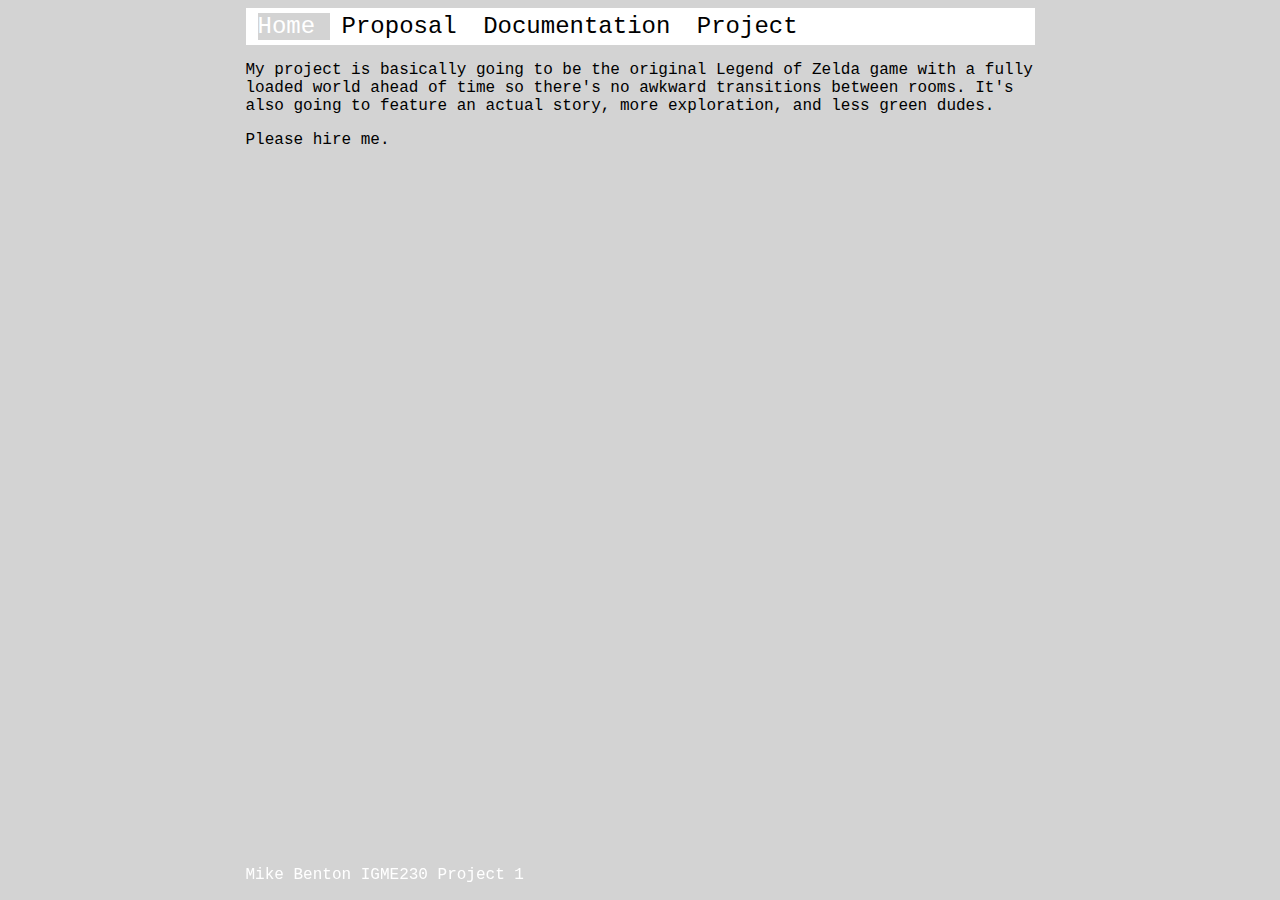
==== project1/index.html @ 09941ca3 "project1" ====
<!DOCTYPE html>
<html>
  <head>
    <meta charset="UTF-8">
    <title>Home</title>
  <link rel="stylesheet" href="stylesheet.css" type="text/css">
  </head>
  <body>
	<header>
		<nav>
		<ul>
		<li> <a href="index.html"  class=active> Home </a></li>
		<li> <a href="proposal.html">Proposal </a></li>
		<li> <a href="documentation.html">Documentation </a></li>
		<li> <a href="project.html">Project </a></li>
		</ul>
		</nav>
	</header>
	<content>
		<p> My project is basically going to be the original Legend of Zelda game with a fully loaded world ahead of time so there's no awkward transitions between rooms.  It's also going to feature an actual story, more exploration, and less green dudes. <p>
		<p> Please hire me. </p>
	</content>
	<footer>
		<p> Mike Benton IGME230 Project 1 </p>
	</footer>
  </body>
</html>
---- project1/stylesheet.css ----
body {
	background-color: lightgray;
	
}

@media only screen and (min-width: 789px) {
	body {
	width: 789px;
	margin-left: auto;
	margin-right: auto;
	}
}

header {
	background-color: white;
	padding-top: 5px;
	padding-bottom: 5px;
}


header ul {
	list-style-type: none;
	font-family: courier;
	font-size: 24px;
	margin: 0;
	padding: 0;
}

header li {
	display: inline;
	padding-left: 12px;
}


header a {
	color: black;
	text-decoration: none;
}

header .active {
	color: white;
	background-color: lightgray;
}

header a:hover {
	color: white;
	background-color: lightgray;
}

content {
	font-family: courier;
}

footer {
	font-family: courier;
	color: white;
	position: fixed;
	left: 50;
	bottom: 0;
	width: 100%;
}
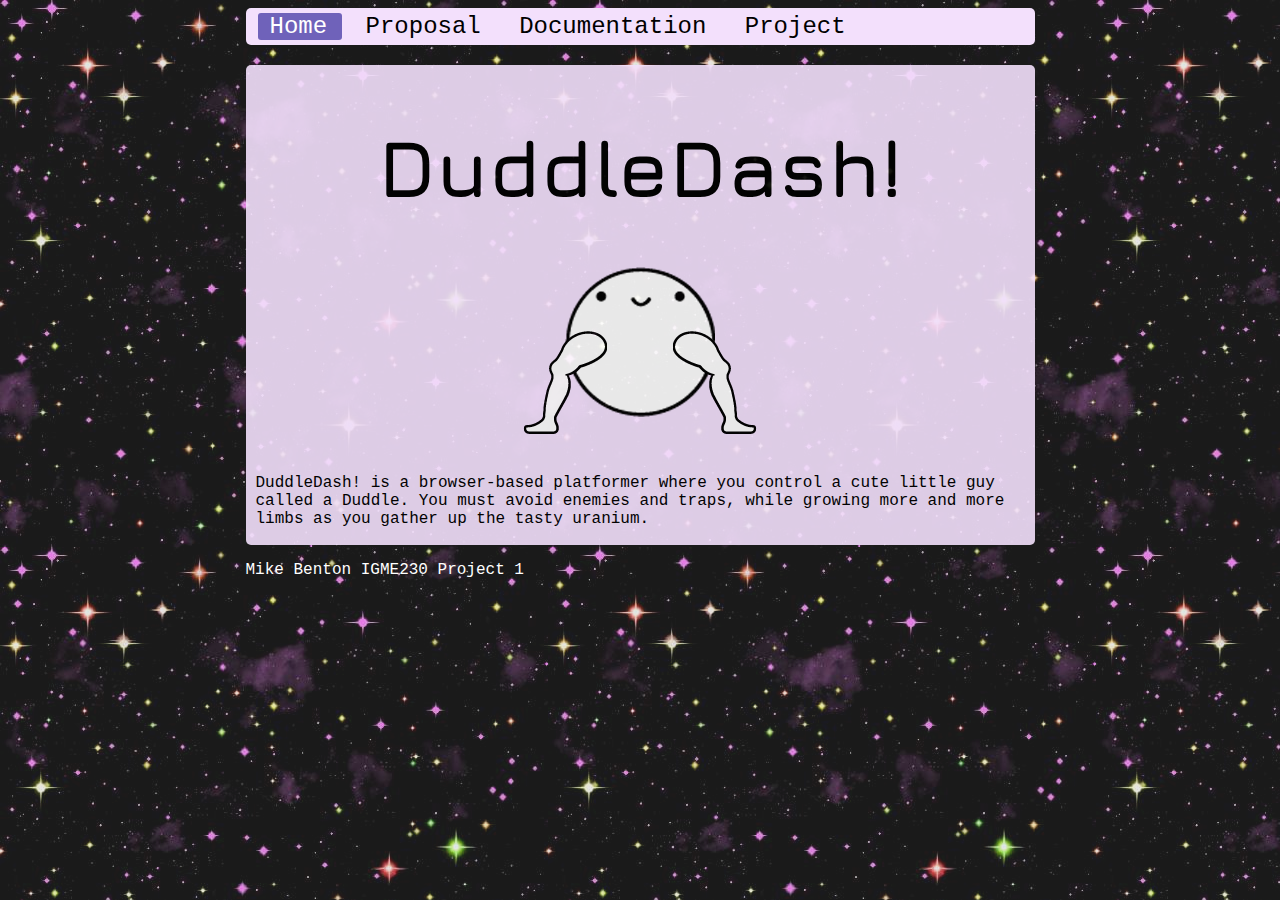
==== commit cc72aac6: "uploaded project1" ====
--- a/project1/index.html
+++ b/project1/index.html
@@ -3,7 +3,8 @@
   <head>
     <meta charset="UTF-8">
     <title>Home</title>
-  <link rel="stylesheet" href="stylesheet.css" type="text/css">
+  <link href="https://fonts.googleapis.com/css?family=Jura" rel="stylesheet"> 
+  <link rel="stylesheet" href="css/stylesheet.css" type="text/css">
   </head>
   <body>
 	<header>
@@ -16,10 +17,13 @@
 		</ul>
 		</nav>
 	</header>
-	<content>
-		<p> My project is basically going to be the original Legend of Zelda game with a fully loaded world ahead of time so there's no awkward transitions between rooms.  It's also going to feature an actual story, more exploration, and less green dudes. <p>
-		<p> Please hire me. </p>
-	</content>
+	<div id="content">
+		<h1> DuddleDash! </h1>
+		<img class="centeredImage" src="media/duddle.png" alt="Duddle"> </img>
+		<div id="text">
+			<p> DuddleDash! is a browser-based platformer where you control a cute little guy called a Duddle.  You must avoid enemies and traps, while growing more and more limbs as you gather up the tasty uranium. <p>
+		</div>
+	</div>
 	<footer>
 		<p> Mike Benton IGME230 Project 1 </p>
 	</footer>
--- a/project1/css/stylesheet.css
+++ b/project1/css/stylesheet.css
@@ -0,0 +1,142 @@
+body {
+	background-image: url("../media/background.jpg");
+}
+
+header {
+	background-color: #f3e0fc;
+	padding-top: 5px;
+	padding-bottom: 5px;
+	border-radius: 5px;
+}
+
+body::after {
+	content: "";
+	background-color: gray;
+	opacity: 0.2;
+	top: 0;
+	left: 0;
+	bottom: 0;
+	right: 0;
+	position: absolute;
+	z-index: -1;
+}
+
+
+header ul {
+	list-style-type: none;
+	font-family: courier;
+	font-size: 24px;
+	margin: 0;
+	padding: 0;
+}
+
+header li {
+	display: inline;
+	padding-left: 12px;
+}
+
+
+header a {
+	padding-left: 12px;
+	color: black;
+	text-decoration: none;
+}
+
+header .active {
+	color: white;
+	background-color: #6f62ba;
+	border-radius: 3px;
+}
+
+header a:hover {
+	color: white;
+	background-color: #6f62ba;
+	border-radius: 3px;
+}
+
+#content {
+	font-family: courier;
+	background-color: #f3e0fc;
+	opacity: .9;
+	padding-left: 10px;
+	padding-right: 10px;
+	padding-bottom: 1px;
+	padding-top: 1px;
+	margin-top: 20px;
+	border-radius: 5px;
+}
+
+#content a {
+	color: #6f62ba;
+	font-weight: bold;
+	text-decoration: none;
+}
+
+.centeredImage {
+    display: block;
+    margin-left: auto;
+    margin-right: auto;
+}
+
+.floatImage {
+	float: right;
+	margin: 10px;
+}
+
+.largeImage {
+	display: block;
+	margin-top: 20px;
+	margin-left: auto;
+	margin-right: auto;
+	width: 100%;
+	height: auto;
+}
+
+#text {
+	margin-top: 40px;
+}
+
+h1 {
+	text-align: center;
+	font-size: 80px;
+	font-family: 'Jura', courier;
+	font-weight: bold;
+}
+
+footer {
+	font-family: courier;
+	color: white;
+	position: bottom;
+	left: 50;
+	bottom: 0;
+	width: 100%;
+}
+
+@media only screen and (min-width: 789px) {
+	body {
+	width: 789px;
+	margin-left: auto;
+	margin-right: auto;
+	}
+}
+
+@media only screen and (max-width: 639px) {
+	header li {
+		text-align: center;
+		display: block;
+		padding-left: 0px;
+	}
+	
+	header a {
+		padding-left: 5px;
+		padding-right: 5px;
+	}
+	
+	.floatImage {
+		display:none;
+	}
+	
+	h1 {
+		font-size: 48px;
+	}
+}
